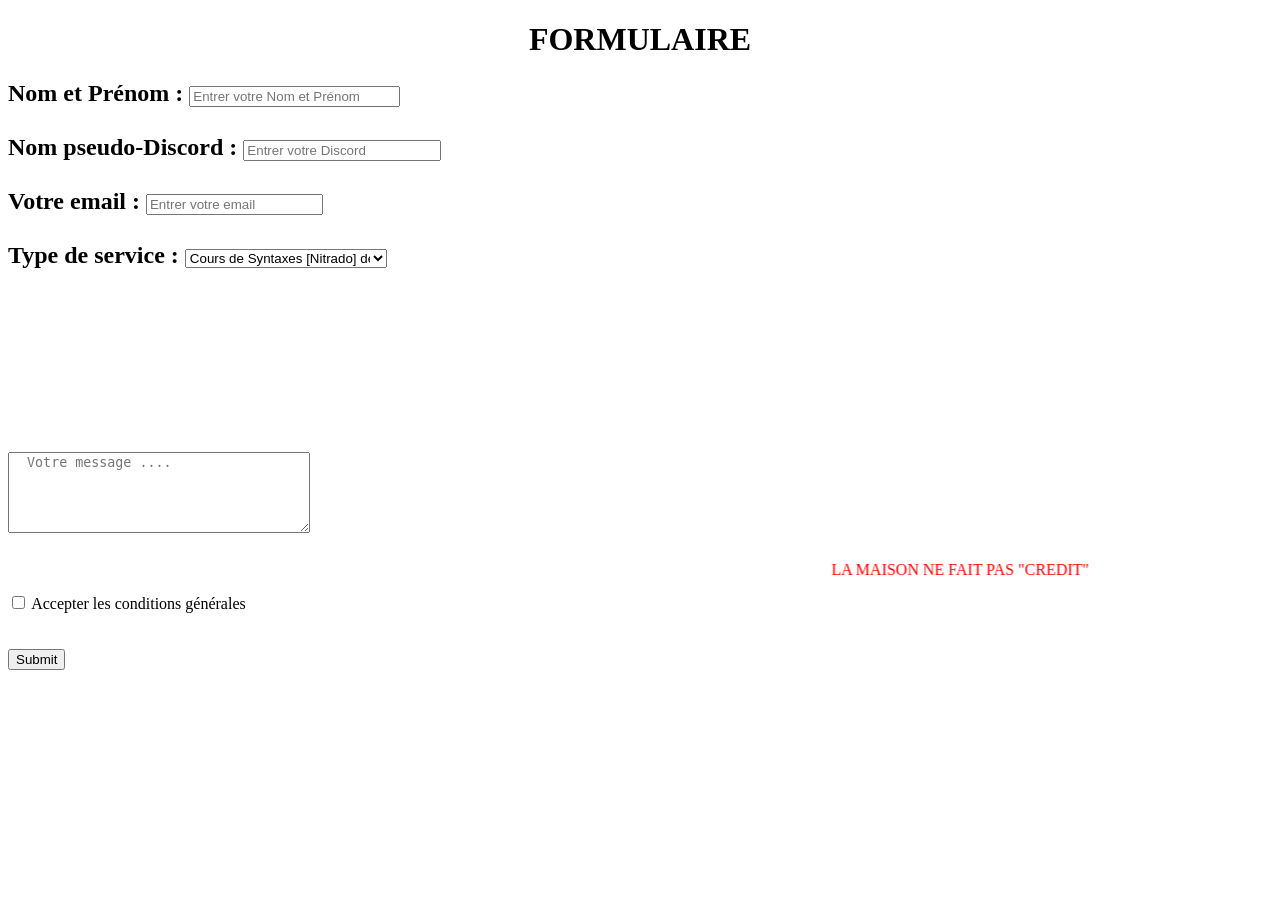
==== mail/index.html @ a4b42bca "test" ====
<!DOCTYPE html>
<html lang="en">

<head>
    <meta charset="UTF-8" />
    <meta name="viewport" content="width=device-width, initial-scale=1.0" />
    <!-- titre de la page -->
    <title>Dayz_Syntaxes_School "débutant</title>
    <!-- îcone de l'onglet -->
    <link rel="shortcut icon" href="./logo-Dayz.png">
    <link rel="stylesheet" href="style02.css">
</head>

<body>
    <header>
        <center>
            <h1>FORMULAIRE</h1>
        </center>
    </header>

    <main>
        <section id="form">
            <h2>
                <form method="post">
                    <!-- label for"name" + input id"name" = sont liées -->
                    <label for="name">Nom et Prénom :</label>
                    <!-- placeholder= "ecriture" dans le "input" -->
                    <input style="width: 16%;
              " type="text" id="name" name="name" placeholder="Entrer votre Nom et Prénom" />


                    <br /><br />

                    <!-- le label for "" + input type "" + id ""
               + name "" = se lient entre eux -->
                    <label for="Discord">Nom pseudo-Discord :</label>
                    <input style="width: 15%;
              " type="text" id="Discord" name="Discord" placeholder="Entrer votre Discord" />

                    <br />
                    <br />

                    <label for="mail">Votre email :</label>
                    <input type="email" id="email" name="email" placeholder="Entrer votre email" />

                    <br><br>
                    <label for="service">Type de service :</label>
                    <select style="width: 16%;">
                        <optgroup label="Choisissez votre service" name="service"></optgroup>
                        <option value="Cours-Syntaxes" name="Cours_Syntaxes">Cours de Syntaxes [Nitrado] de A à Z</option>
                        <option value="Réglage-Serveurs" name="Réglage_Serveurs">Réglages de vos serveurs [fichiers divers]</option>
                        <option value="Corrections-Fichiers" name="Corrections_Fichiers">Corrections de vos fichiers [XML & .json]</option>
                        <option value="Mapings" name="Mapings">Réalisations de vos " Mappings "</option>
                    </select>
            </h2>
            <BR></BR>

            <br>


            <br><br>


            <label for="crayon"></label>
            <fieldset style="width: 90%;height: 90%; border: 0;">
                <marquee behavior="autonome" direction=""><img style="width: 500px;" src="./crayon.gif" alt=""></marquee>
            </fieldset>



            <br><br>
            <!-- textarea = c'est une "case" pour pouvoir noter un [commentaire,ticket,autres] -->
            <textarea name="message" placeholder="  Votre message .... "
                cols="35"
                rows="5"></textarea>

            <br><br>

            <fieldset style="width: 90%;border: 0; color: rgb(255, 0, 0);">
                <marquee behavior="alternate" direction=""> LA MAISON NE FAIT PAS "CREDIT"</marquee>
            </fieldset>


            <!-- input type checkbox = est un moyen pour valider quelque chose -->
            <input type="checkbox" name="cgv" id="cgv">
            <label for="cgv">Accepter les conditions générales
            </label>

            <br><br><br>
            <!-- input sumit= bouton pour envoyer -->
            <input type="submit" name="valider"></a>
            </form>
        </section>
    </main>
    <footer></footer>
</body>

</html>
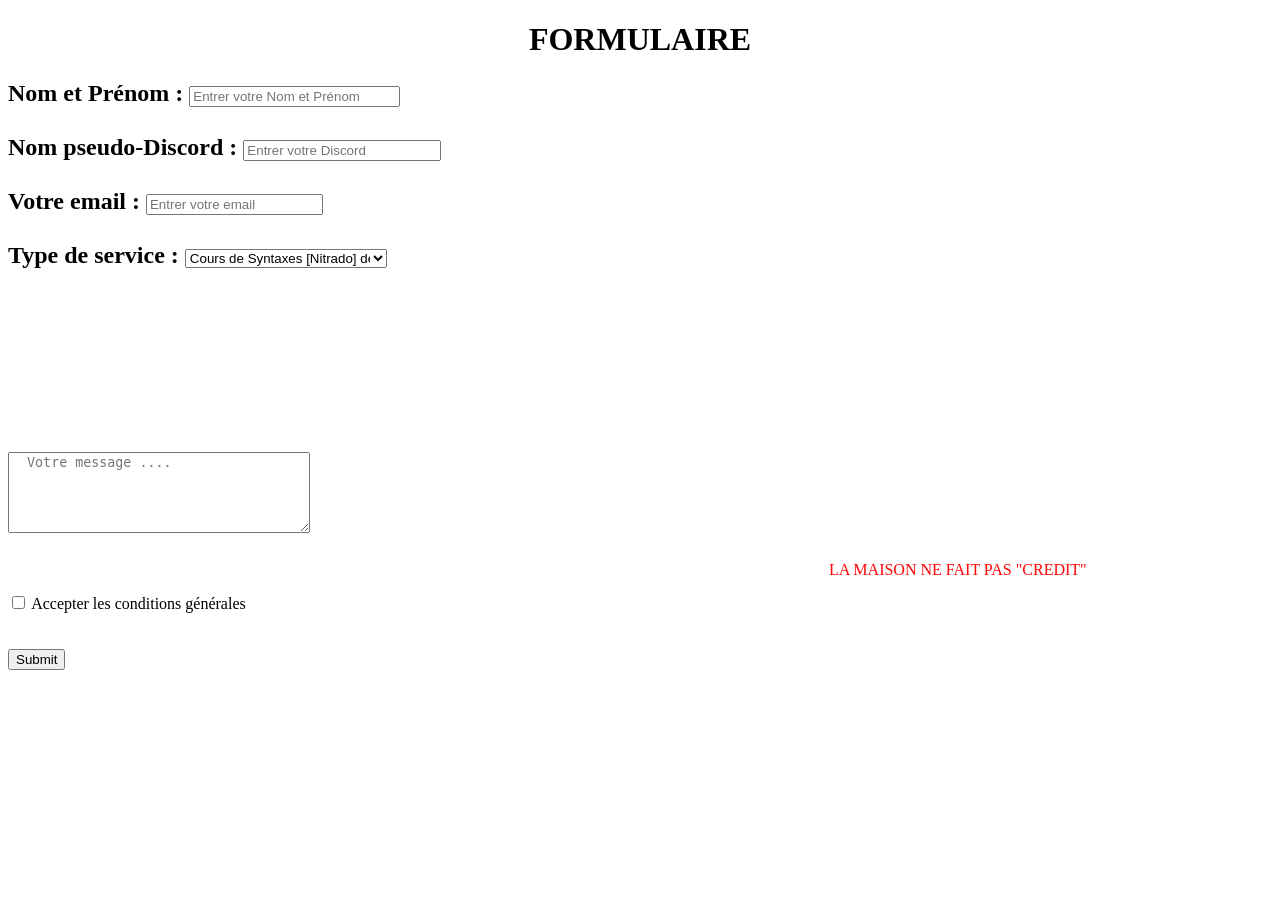
==== commit 76427e6c: "update email" ====
--- a/mail/index.html
+++ b/mail/index.html
@@ -94,7 +94,6 @@
     </main>
     <footer></footer>
 </body>
-
 </html>
 
 
